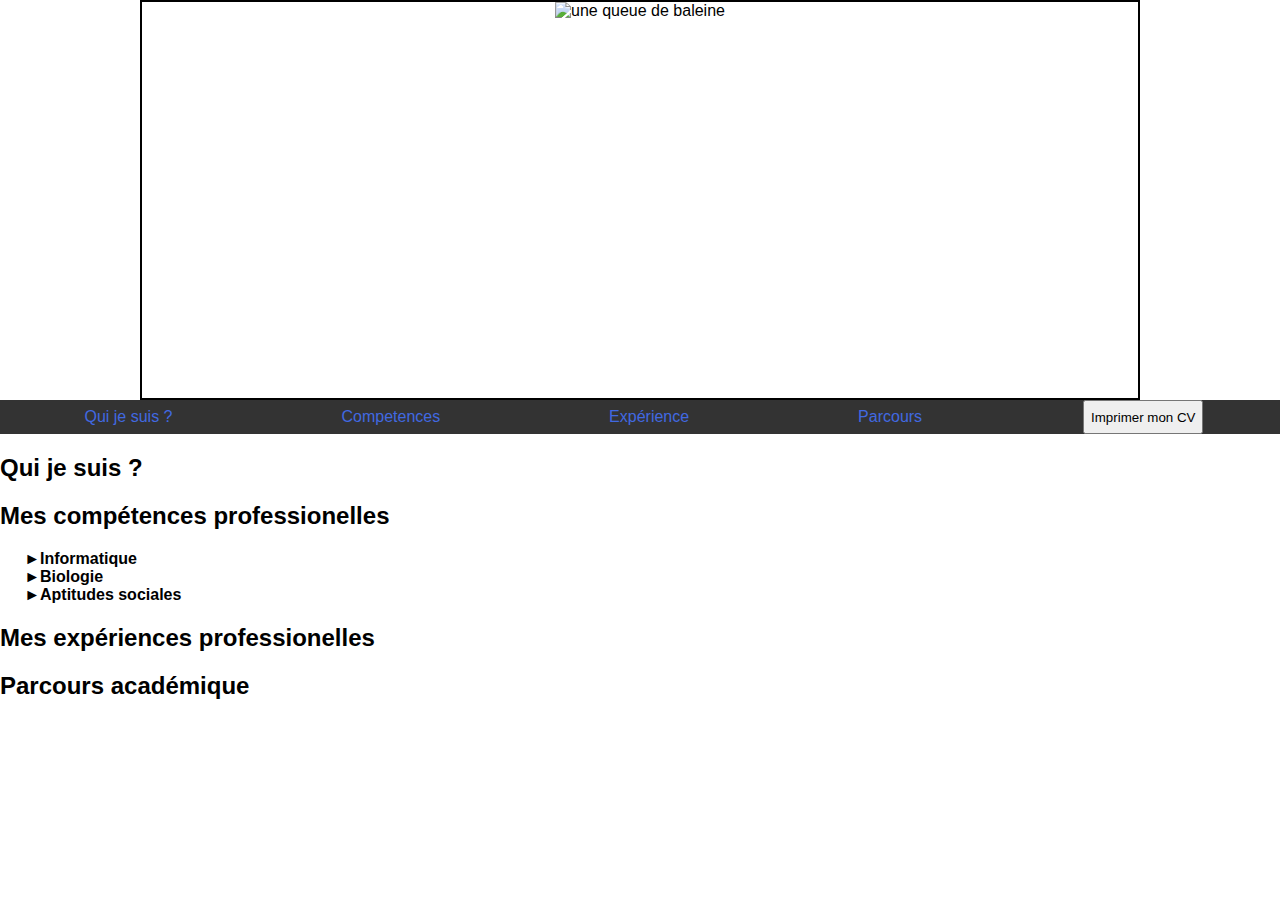
==== CV_eval.html @ 83987d92 "Add files via upload" ====
<!DOCTYPE html>
<html lang="fr">

    <head>
        <meta charset="utf-8" />
        <meta name="description" content="CV d'évaluation" />
        <meta name="keywords" content="Cours, HTML, Web" />
        <meta name="author" content="Victor Luxey" />
        <title>CV Victor Luxey</title>
        <link href="CV_eval.css" rel="stylesheet">
    </head>

    <body>

        <div class="conteneur">
            <img src="whale.jpg" alt="une queue de baleine">
            <h1 class="text-img">Victor Luxey</h1>
        </div>

        <div id="menu">
            <a href="#infos">Qui je suis ?</a>
            <a href="#competences">Competences</a>
            <a href="#experiences">Expérience</a>
            <a href="#parcours">Parcours</a>
            <button type="button">Imprimer mon CV</button>
        </div>
        
        <div class=flexible>
            
            <div class="gauche"></div>

            <div class="droite">

                <div>
                    <h2 id="infos">Qui je suis ?</h2>
                </div>

                <div id="competences">
                    <h2>Mes compétences professionelles</h2>
                    <ul class="deroulante"> 
                        <li><div onclick="switchDisplay('informatique')">Informatique</div>
                            <ul id="informatique">
                                <li>Compétence 1</li>
                                <li>Compétence 2</li>
                                <li>Compétence 3</li>
                            </ul>
                        </li>
                        <li><a onclick="switchDisplay('biologie')">Biologie</a>
                            <ul id="biologie">
                                <li>Compétence 1</li>
                                <li>Compétence 2</li>
                                <li>Compétence 3</li>
                            </ul>
                        </li>
                        <li><div onclick="switchDisplay('autres')">Aptitudes sociales</div>
                            <ul id="autres">
                                <li>Compétence 1</li>
                                <li>Compétence 2</li>
                                <li>Compétence 3</li>
                            </ul>
                        </li>
                </div>
                
                <div id="experiences">
                    <h2>Mes expériences professionelles</h2>
                </div>
                
                <div id="parcours">
                    <h2>Parcours académique</h2>
                </div>

            </div>

        </div>
        
        <script src="CV_eval.js"></script>

    </body>

</html>
---- CV_eval.css ----
* {
    box-sizing: border-box;
}

body {
    margin: 0;
    font-family: Helvetica;
}

.conteneur {
    position: relative;
    width: 1000px;
    height: 400px;
    margin: auto;
    text-align: center;
    border: 2px double;
}

.text-img {
    position: absolute;
    width: 100%;
    bottom : 1em;
    color: white;
}

img{
    width: 100%;
    height: 100%;
}

#menu {
    display: flex;
    flex-wrap: wrap;
    justify-content: space-around;
    background-color: #333;
}

#menu a {
    color: royalblue;
    padding: 0.5em;
    text-decoration: none;
    text-align: center;
}



.deroulante {
    list-style-type: "\25BA";
    font-weight: bold;
}

#informatique, #biologie, #autres {
    font-weight: normal;
    display: none;
}
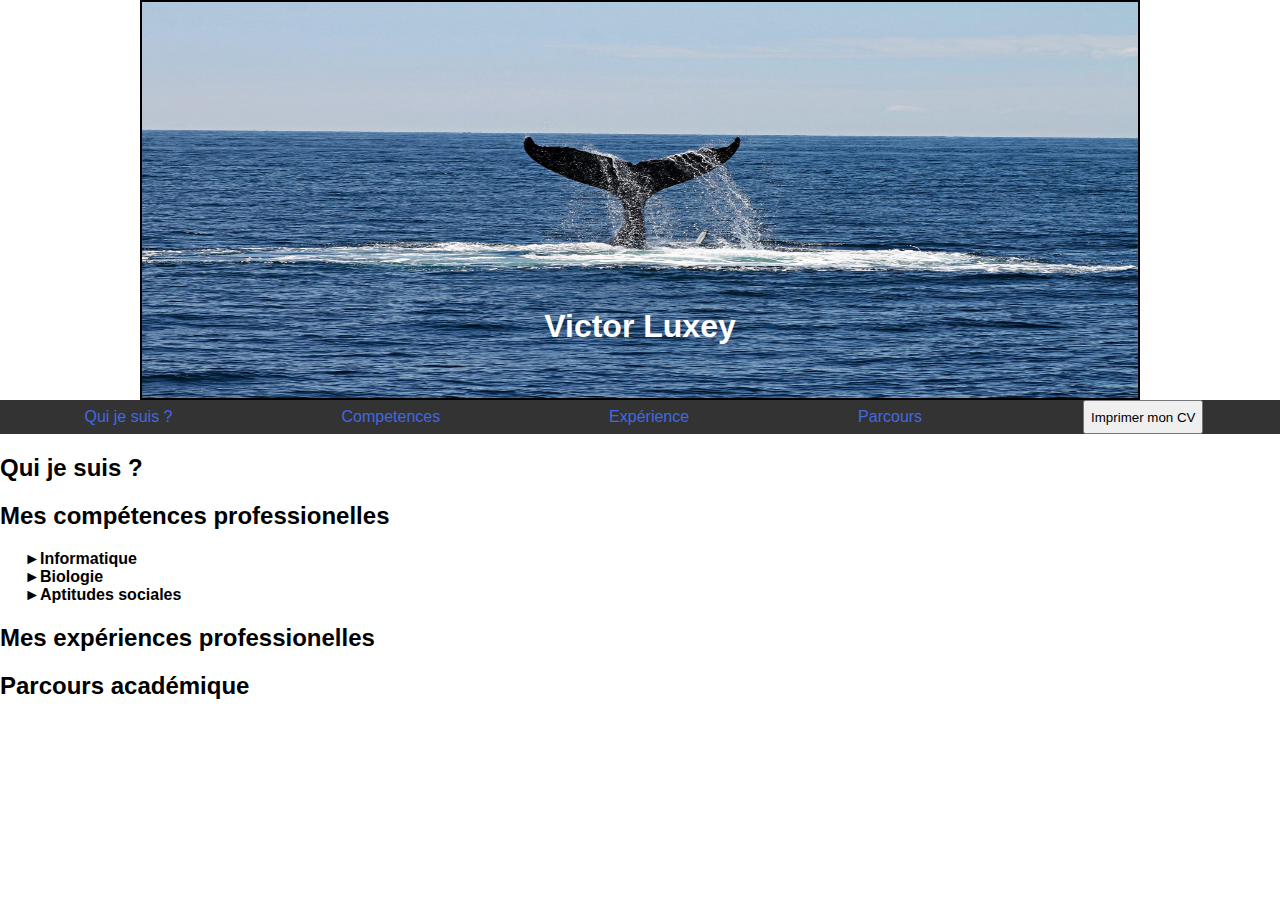
==== commit eb4f9205: "Update CV_eval.html" ====
--- a/CV_eval.html
+++ b/CV_eval.html
@@ -59,6 +59,7 @@
                                 <li>Compétence 3</li>
                             </ul>
                         </li>
+                    </ul>
                 </div>
                 
                 <div id="experiences">
@@ -77,4 +78,4 @@
 
     </body>
 
-</html>+</html>
